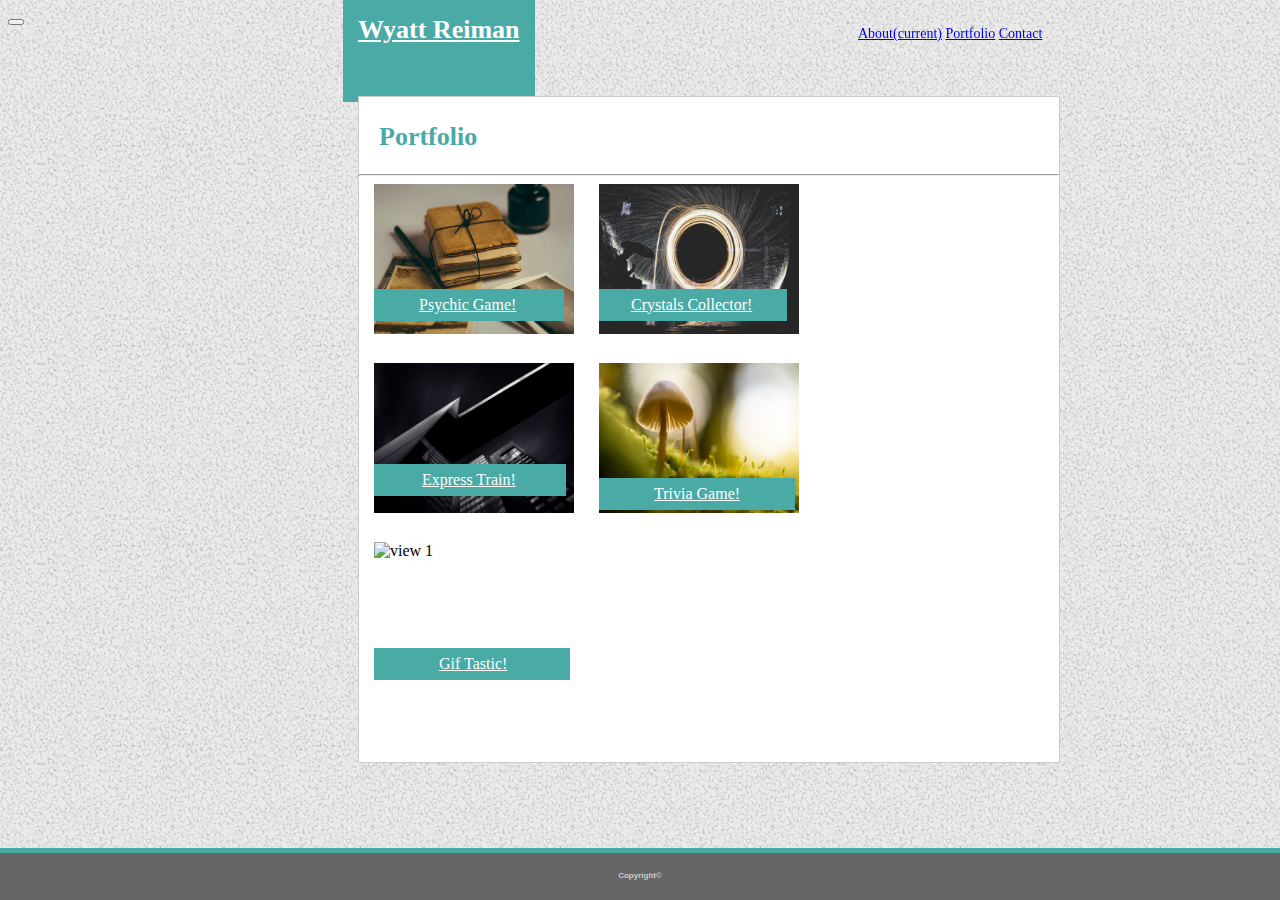
==== index.html @ 41e3403b "yes" ====
<!DOCTYPE html>
<html lang="en us">

<head>
    <meta charset="UTF-8">
    <meta name="viewport" content="width=device-width, initial-scale=1.0">

    <title>basic portfolio</title>

    <link rel="stylesheet" href="https://stackpath.bootstrapcdn.com/bootstrap/4.1.3/css/bootstrap.min.css" integrity="sha384-MCw98/SFnGE8fJT3GXwEOngsV7Zt27NXFoaoApmYm81iuXoPkFOJwJ8ERdknLPMO"
        crossorigin="anonymous">

    <link rel="stylesheet" type="text/css" href="css/style.css">

</head>

<body>

    <nav class="navbar navbar-expand-lg navbar-light bg-light">
        <a class="navbar-brand" href="#">Wyatt Reiman</a>
        <button class="navbar-toggler" type="button" data-toggle="collapse" data-target="#navbarNavAltMarkup"
            aria-controls="navbarNavAltMarkup" aria-expanded="false" aria-label="Toggle navigation">
            <span class="navbar-toggler-icon"></span>
        </button>
        <div class="collapse navbar-collapse" id="navbarNavAltMarkup">
            <div class="navbar-nav">
                <a class="nav-item nav-link active" href="https://wyattlanereiman.github.io/Responsive-About1/">About<span class="sr-only">(current)</span></a>
                <a class="nav-item nav-link" href="https://wyattlanereiman.github.io/Responsive-Contact/">Portfolio</a>
                <a class="nav-item nav-link" href="https://wyattlanereiman.github.io/Responsive-Contact/">Contact</a>
            </div>
        </div>
    </nav>

   
    <div class="Donald">
        <h2>Portfolio</h2>
        <hr>

        
            <img src="images/joanna-kosinska-44214-unsplash.jpg" id="image1" alt="view 1" width="200" height="150">
            
       

        <div class="container2">
            <img src="images/kamesh-vedula-59768-unsplash.jpg" id="image2" alt="view 1" width="200" height="150">
            <a class="text2" href="https://wyattlanereiman.github.io/unit-4-game/">Crystals Collector!</a>
        </div>

        <div class="container3">
            <img src="images/alex-43608-unsplash.jpg" id="image3" alt="view 1" width="200" height="150">
            
        </div>

        <div class="container4">
            <img src="images/manuel-barroso-parejo-17159-unsplash.jpg" id="image4" alt="view 1" width="200" height="150">
            <a class="text4" href="https://wyattlanereiman.github.io/TriviaGame/">Trivia Game!</a>
        </div>

        <div class="container5">
            <div class="container5">
                <img src="images/anthony-delanoix-16765-unsplash.jpg" id="image5" alt="view 1" width="200" height="150">
                <a class="text5" href="https://wyattlanereiman.github.io/gifTastic/">Gif Tastic!</a>
            </div>
        </div>
    </div>
    <a class="text1" href="https://wyattlanereiman.github.io/Psychic-Game/">Psychic Game!</a>
    <a class="text3" href="https://wyattlanereiman.github.io/Firebase-Assignment---Train-Scheduler/">Express Train!</a>
    <footer>
        <h4>Copyright&copy;</h4>
    </footer>

</body>

</html>
---- css/style.css ----
body {
    background-image: url(../images/gravel.png);
    position: fixed;
}

.learning {
    position: absolute;

}
.container1 {
    position: relative;
}

.text1 {
    position: absolute;
    top: 281px;
    margin-left: 366px;
    color: white;
    background-color: #4aaaa5;
    padding-right: 48px;
    padding-left: 45px;
    padding-top: 7px;
    padding-bottom: 7px;
    text-align: center;
}
#image1 {
  float: left;
  margin-left: 15px;
}

.container2 {
    position: relative;
}

.text2 {
    position: absolute;
    top: 105px;
    left: 240px;
    color: white;
    background-color: #4aaaa5;
    text-align: center;
    padding-left: 32px;
    padding-right: 35px;
    padding-top: 7px;
    padding-bottom: 7px;
    
}

#image2 {
    margin-left: 25px;
    
}

.container3 {
    position: relative;
}

.text3 {
    position: absolute;
    left: 366px;
    top: 456px;
    color: white;
    background-color: #4aaaa5;
    padding-left: 48px;
    padding-right: 50px;
    padding-bottom: 7px;
    padding-top: 7px;
    text-align: center;
}

#image3 {
    float: left;
   margin-left: 15px;
   margin-top: 25px;
}

.container4 {
    position: relative;
}

.text4 {
    position: absolute;
    left: 240px;
    bottom: 7px;
    color: white;
    background-color: #4aaaa5;
    padding-right: 55px;
    padding-left: 55px;
    padding-top: 7px;
    padding-bottom: 7px;
}

#image4 {
    margin-top: 25px;
    margin-left: 25px;

}

.container5 {
    position: relative;
}

.text5 {
    position: absolute;
    left: 15px;
    top: 131px;
    color: white;
    background-color: #4aaaa5;
    padding-left: 65px;
    padding-right: 63px;
    padding-top: 7px;
    padding-bottom: 7px;
}

#image5 {
   float: left;
   margin-left: 15px;
   margin-top: 25px;
    
}

#navbarNavAltMarkup {
    height: 55px;  
    width: 1600px;
    
}

.navbar-nav {
    margin-left: 850px;
    font-size: 14px;
}

.navbar-brand {
    background-color: #4aaaa5;
    text-align: center;
    padding: 15px;
    padding-top: 5px;
    margin-top: 0px;
    margin-left: 335px;
    font-family: Georgia, 'Times New Roman', Times, serif;
    float:left;
    position: fixed;
    top: 0;
    border-top: 10px #4aaaa5 solid;
    height: 72px;
    font-weight: bold;
    font-size: 26px;
}

h2 {
    text-align: left;
    color: #4aaaa5;
    font-family: Georgia, 'Times New Roman', Times, serif;
    font-weight: bold;
    font-size: 26px;
    padding-top: 15px;
    margin-left: 20px;
    margin-top: 10px;
}

.Donald {
    border: 1px solid #cccccc;
    background-color: #ffffff;
    height: 665px;
    width: 700px;
    margin-right: 250px;
    margin-left: 350px;
    margin-top: 15px;
    margin-bottom: 30px;
    position: relative;
}

footer {
    position: fixed;
    bottom: 0;
    right: 0;
    left: 0;
    background-color: #666666;
    text-align: center;
    color: #cccccc;
    font-family: Arial, Helvetica, sans-serif;
    border-top: 5px #4aaaa5 solid;
}

h4{
    font-size: 9px;
    display: block;
    font-weight: bold;
    margin-top: 8px;
    margin-bottom: 20px;
    font-size: 8px;
    padding-top: 10px;
}

.navbar-light .navbar-brand {
    color: white;
}
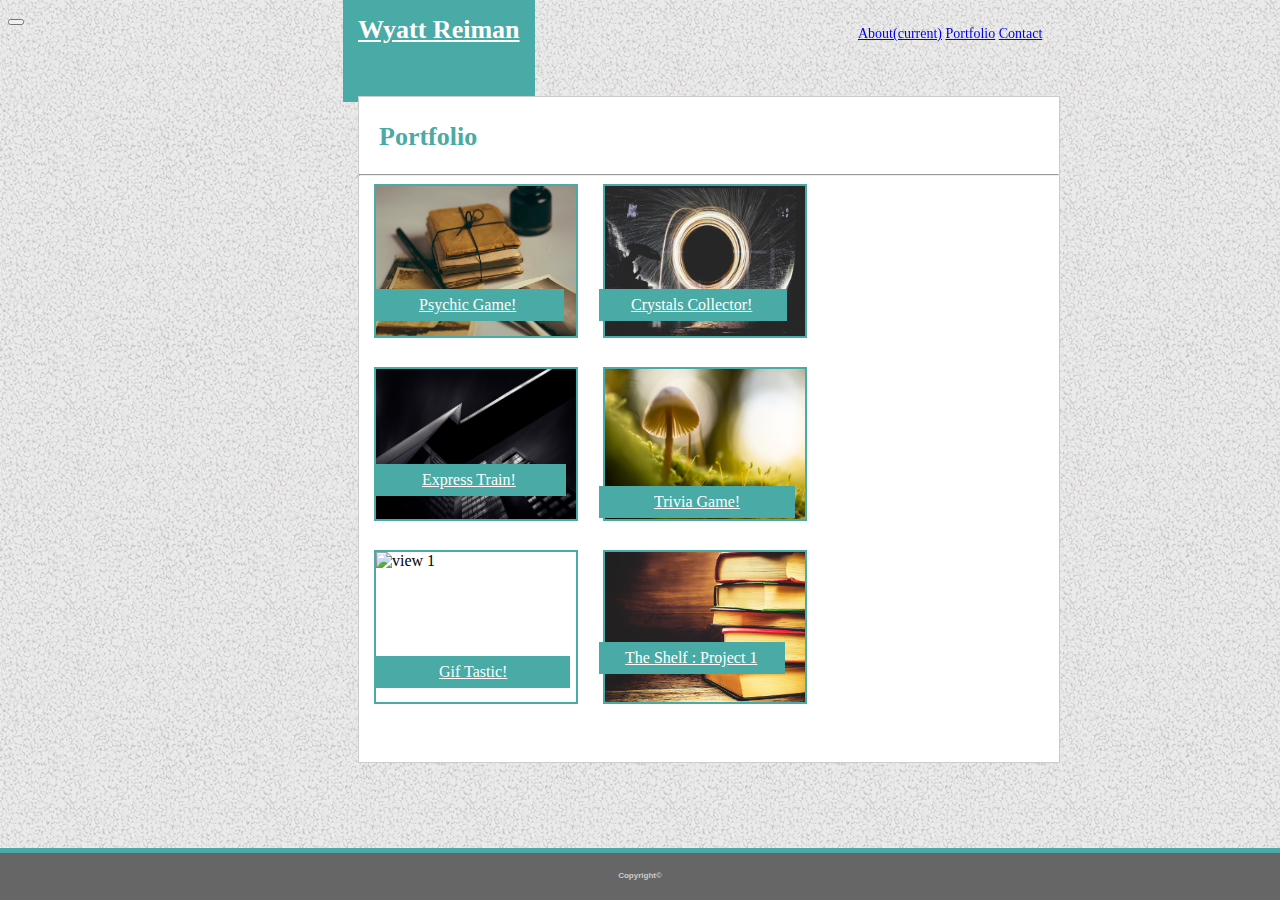
==== commit 52d372cd: "added" ====
--- a/index.html
+++ b/index.html
@@ -24,22 +24,23 @@
         </button>
         <div class="collapse navbar-collapse" id="navbarNavAltMarkup">
             <div class="navbar-nav">
-                <a class="nav-item nav-link active" href="https://wyattlanereiman.github.io/Responsive-About1/">About<span class="sr-only">(current)</span></a>
-                <a class="nav-item nav-link" href="https://wyattlanereiman.github.io/Responsive-Contact/">Portfolio</a>
-                <a class="nav-item nav-link" href="https://wyattlanereiman.github.io/Responsive-Contact/">Contact</a>
+                <a class="nav-item nav-link active" href="https://wyattlanereiman.github.io/responsive-about1/">About<span
+                        class="sr-only">(current)</span></a>
+                <a class="nav-item nav-link" href="https://wyattlanereiman.github.io/responsive-portfolio/">Portfolio</a>
+                <a class="nav-item nav-link" href="https://wyattlanereiman.github.io/responsive-contact/">Contact</a>
             </div>
         </div>
     </nav>
 
-   
+
     <div class="Donald">
         <h2>Portfolio</h2>
         <hr>
 
-        
-            <img src="images/joanna-kosinska-44214-unsplash.jpg" id="image1" alt="view 1" width="200" height="150">
-            
-       
+
+        <img src="images/joanna-kosinska-44214-unsplash.jpg" id="image1" alt="view 1" width="200" height="150">
+
+
 
         <div class="container2">
             <img src="images/kamesh-vedula-59768-unsplash.jpg" id="image2" alt="view 1" width="200" height="150">
@@ -48,23 +49,32 @@
 
         <div class="container3">
             <img src="images/alex-43608-unsplash.jpg" id="image3" alt="view 1" width="200" height="150">
-            
+
         </div>
 
         <div class="container4">
             <img src="images/manuel-barroso-parejo-17159-unsplash.jpg" id="image4" alt="view 1" width="200" height="150">
-            <a class="text4" href="https://wyattlanereiman.github.io/TriviaGame/">Trivia Game!</a>
+            <a class="text4" href="https://wyattlanereiman.github.io/trivia-game/">Trivia Game!</a>
         </div>
 
         <div class="container5">
             <div class="container5">
                 <img src="images/anthony-delanoix-16765-unsplash.jpg" id="image5" alt="view 1" width="200" height="150">
-                <a class="text5" href="https://wyattlanereiman.github.io/gifTastic/">Gif Tastic!</a>
+                <a class="text5" href="https://wyattlanereiman.github.io/giftastic/">Gif Tastic!</a>
+            </div>
+        </div>
+
+
+        <div class="container6">
+            <div class="container6">
+                <img src="images/book.jpg" id="image6" alt="view 1" width="200" height="150">
+                <a class="text6" href="https://wyattlanereiman.github.io/SWDTeamProject/">The Shelf : Project 1</a>
             </div>
         </div>
     </div>
-    <a class="text1" href="https://wyattlanereiman.github.io/Psychic-Game/">Psychic Game!</a>
-    <a class="text3" href="https://wyattlanereiman.github.io/Firebase-Assignment---Train-Scheduler/">Express Train!</a>
+
+    <a class="text1" href="https://wyattlanereiman.github.io/psychic-game/">Psychic Game!</a>
+    <a class="text3" href="https://wyattlanereiman.github.io/firebase-assignment---train-scheduler/">Express Train!</a>
     <footer>
         <h4>Copyright&copy;</h4>
     </footer>
--- a/css/style.css
+++ b/css/style.css
@@ -26,6 +26,7 @@
 #image1 {
   float: left;
   margin-left: 15px;
+  border: 2px solid #4aaaa5;
 }
 
 .container2 {
@@ -48,6 +49,7 @@
 
 #image2 {
     margin-left: 25px;
+    border: 2px solid #4aaaa5;
     
 }
 
@@ -72,6 +74,7 @@
     float: left;
    margin-left: 15px;
    margin-top: 25px;
+   border: 2px solid #4aaaa5;
 }
 
 .container4 {
@@ -93,7 +96,7 @@
 #image4 {
     margin-top: 25px;
     margin-left: 25px;
-
+    border: 2px solid #4aaaa5;    
 }
 
 .container5 {
@@ -116,13 +119,32 @@
    float: left;
    margin-left: 15px;
    margin-top: 25px;
-    
+   border: 2px solid #4aaaa5;
 }
 
 #navbarNavAltMarkup {
     height: 55px;  
     width: 1600px;
     
+}
+
+#image6 {
+    margin-left: 25px;
+    margin-top: 25px;
+    border: 2px solid #4aaaa5;
+}
+
+.text6 {
+    position: absolute;
+    left: 240px;
+    top: 545px;
+    color: white;
+    background-color: #4aaaa5;
+    padding-left: 26px;
+    padding-right: 28px;
+    padding-top: 7px;
+    padding-bottom: 7px;
+
 }
 
 .navbar-nav {
@@ -194,4 +216,21 @@
 
 .navbar-light .navbar-brand {
     color: white;
-}+}
+
+
+
+/* Extra small devices (phones, 600px and down) */
+@media only screen and (max-width: 600px) {...} 
+
+/* Small devices (portrait tablets and large phones, 600px and up) */
+@media only screen and (min-width: 600px) {...} 
+
+/* Medium devices (landscape tablets, 768px and up) */
+@media only screen and (min-width: 768px) {...} 
+
+/* Large devices (laptops/desktops, 992px and up) */
+@media only screen and (min-width: 992px) {...} 
+
+/* Extra large devices (large laptops and desktops, 1200px and up) */
+@media only screen and (min-width: 1200px) {...}
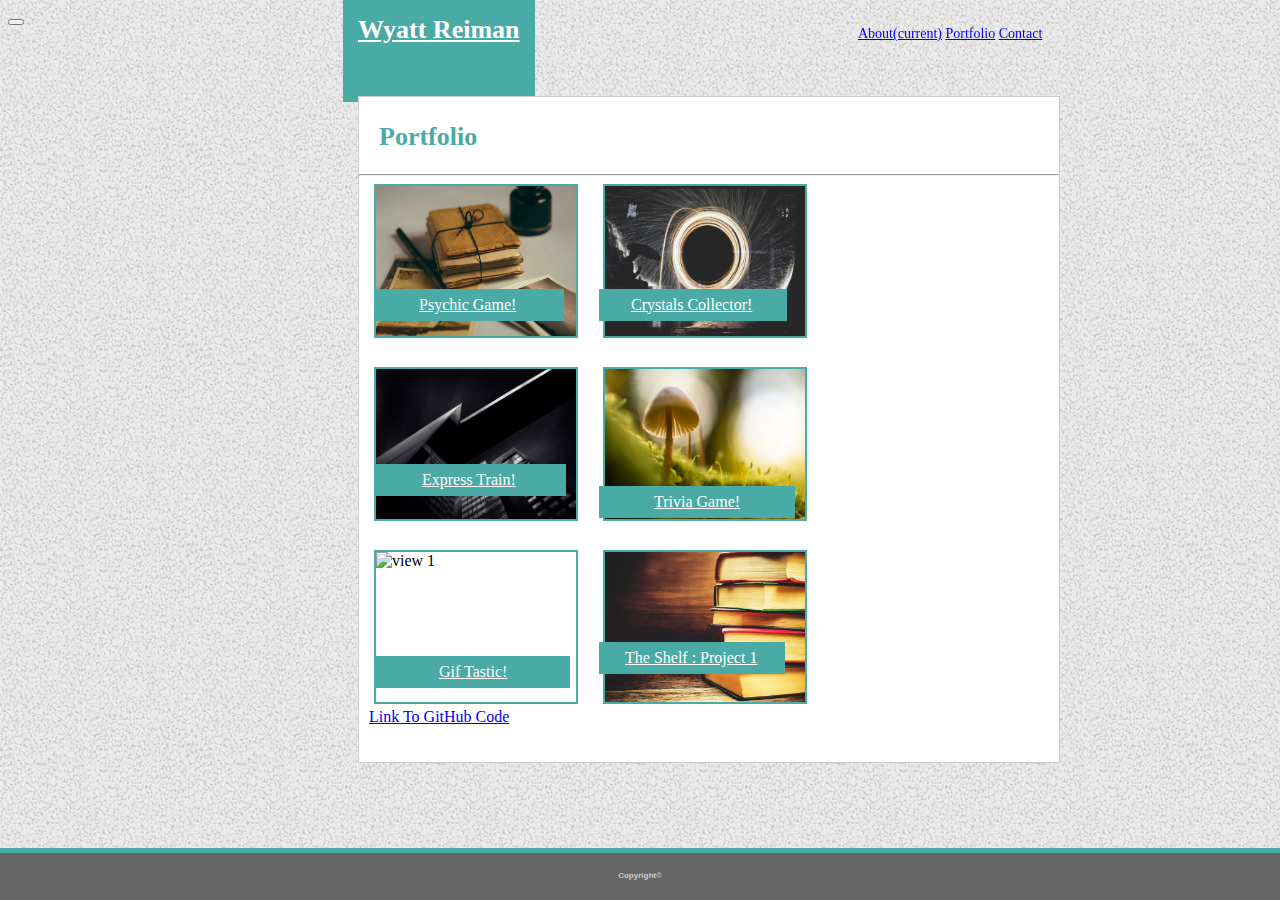
==== commit 53ede4fd: "final touches" ====
--- a/index.html
+++ b/index.html
@@ -71,6 +71,7 @@
                 <a class="text6" href="https://wyattlanereiman.github.io/SWDTeamProject/">The Shelf : Project 1</a>
             </div>
         </div>
+       <a class = "link" href="https://github.com/WyattLaneReiman?tab=repositories">Link To GitHub Code</a>
     </div>
 
     <a class="text1" href="https://wyattlanereiman.github.io/psychic-game/">Psychic Game!</a>
--- a/css/style.css
+++ b/css/style.css
@@ -218,6 +218,10 @@
     color: white;
 }
 
+.link {
+    margin-left: 10px;
+   margin-bottom: -10px;
+}
 
 
 /* Extra small devices (phones, 600px and down) */
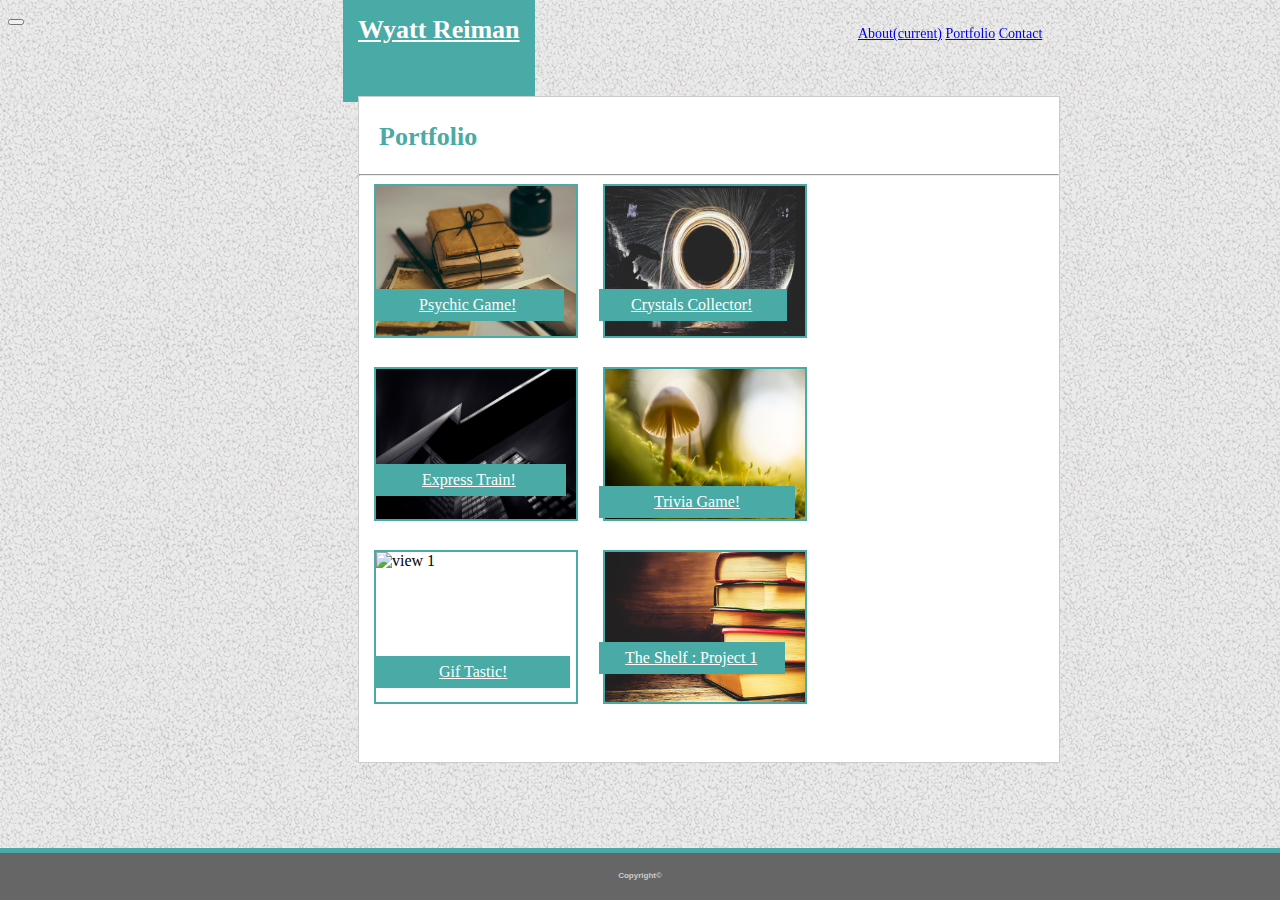
==== commit 394973b7: "finish" ====
--- a/index.html
+++ b/index.html
@@ -5,7 +5,7 @@
     <meta charset="UTF-8">
     <meta name="viewport" content="width=device-width, initial-scale=1.0">
 
-    <title>basic portfolio</title>
+    <title>Portfolio</title>
 
     <link rel="stylesheet" href="https://stackpath.bootstrapcdn.com/bootstrap/4.1.3/css/bootstrap.min.css" integrity="sha384-MCw98/SFnGE8fJT3GXwEOngsV7Zt27NXFoaoApmYm81iuXoPkFOJwJ8ERdknLPMO"
         crossorigin="anonymous">
@@ -71,7 +71,6 @@
                 <a class="text6" href="https://wyattlanereiman.github.io/SWDTeamProject/">The Shelf : Project 1</a>
             </div>
         </div>
-       <a class = "link" href="https://github.com/WyattLaneReiman?tab=repositories">Link To GitHub Code</a>
     </div>
 
     <a class="text1" href="https://wyattlanereiman.github.io/psychic-game/">Psychic Game!</a>
--- a/css/style.css
+++ b/css/style.css
@@ -220,7 +220,7 @@
 
 .link {
     margin-left: 10px;
-   margin-bottom: -10px;
+    padding: 10px;
 }
 
 
